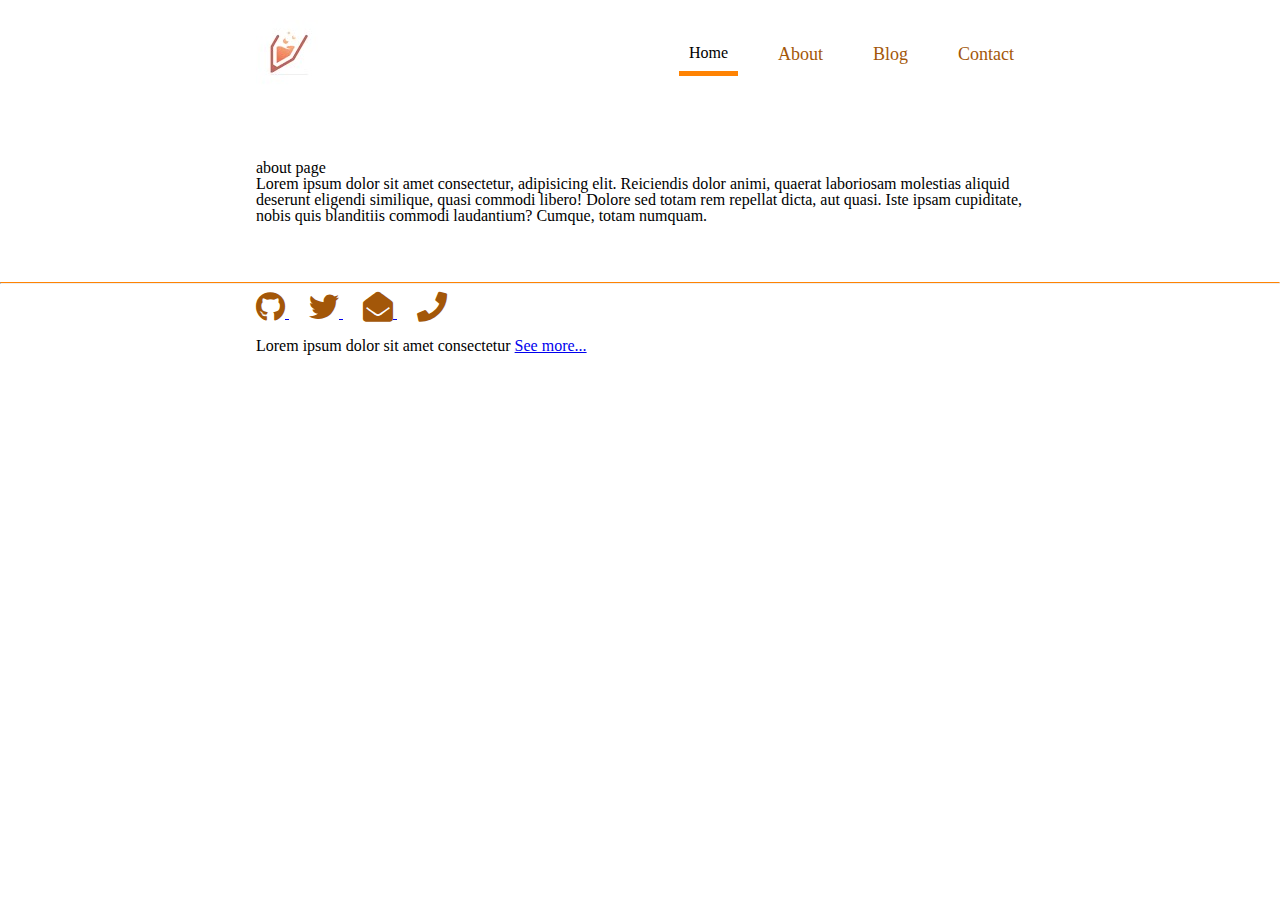
==== about.html @ 2ade8147 "init" ====
<!DOCTYPE html>
<html lang="en">
<head>
    <meta charset="UTF-8">
    <meta http-equiv="X-UA-Compatible" content="IE=edge">
    <meta name="viewport" content="width=device-width, initial-scale=1.0">
    <title>OceanWrites</title>
    <link href="https://cdnjs.cloudflare.com/ajax/libs/font-awesome/5.13.0/css/all.min.css" rel="stylesheet">
    <link rel="preconnect" href="https://fonts.gstatic.com">
<link href="https://fonts.googleapis.com/css2?family=Newsreader:wght@200;300;400;500;600;700;800&display=swap" rel="stylesheet">
    <link rel="stylesheet" href="/style/style.css">
    <link rel="stylesheet" href="/style/reset.css">
</head>
<body>
    <nav>
        <div class="container nav-container">
            <div class="brand-logo">
                <a href="index.html">
                    <img src="/img/logo.jpg" alt="">
                </a>
            </div>
            <div class="nav-items">
                <ul>
                    <li class="active"<a href="index.html">Home</a></li>
                    <li><a href="about.html">About</a></li>
                    <li><a href="blog.html">Blog</a></li>
                    <li><a href="contact.html">Contact</a></li>
                </ul>
            </div>
        </div>
    </nav>
    <main class="container">
        <h1>about page</h1>
        
        <p>Lorem ipsum dolor sit amet consectetur, adipisicing elit. Reiciendis dolor animi, quaerat laboriosam molestias aliquid deserunt eligendi similique, quasi commodi libero! Dolore sed totam rem repellat dicta, aut quasi. Iste ipsam cupiditate, nobis quis blanditiis commodi laudantium? Cumque, totam numquam.</p>
    </main>

    <hr class="footer"/>
    <footer class="container">
        <div class="icons">
            <a target="_blank" href="https://github.com/saraveloper">
                <span>
                    <i class="fab fa-github"></i>
                </span>
            </a>
            <a target="_blank" href="https://twitter.com/NowshinTasnim7">
                <span>
                    <i class="fab fa-twitter"></i>
                </span>
            </a>
            <a target="_blank" href="https://gmail.com">
                <span>
                    <i class="fas fa-envelope-open"></i>
                </span>
            </a>
            <a target="_blank" href="https://google.com">
                <span>
                    <i class="fas fa-phone"></i>
                </span>
            </a>
            <br>
            <br>
            <p>
                Lorem ipsum dolor sit amet consectetur <a href="#">See more...</a> 
        </div>
    </footer>
</body>
</html>
---- style/style.css ----
*{
    box-sizing: border-box;
}
html, body{
    width: 100vw;
    height: 100vh;
    font-family: 'Newsreader', serif;
}
.container{
    width: 60%;
    margin: 0 auto;
}
p{
    font-size: 16px;
    line-height: 1.4;
}
nav{
    background-color: #ffff;
}
.nav-container{
    display: flex;
    align-items: center;
    padding: 20px 0;
}
.brand-logo{
    width: 200px;
}
.nav-items{
    margin-left: auto;
}
.nav-items ul{
    display: flex;
}
.nav-items li{
    margin-left: 30px;
    padding: 10px;
}
.nav-items a{
    text-decoration: none;color: #a35709;
    font-size: 18px;
}
.nav-items li:hover{
    border-bottom: solid 5px #ff8303;
}
.nav-items li .brand-logo{
    margin-bottom: 20px;
}
.active{
    border-bottom: solid 5px #ff8303;
}
/*footer*/

hr.footer {
    border-top: 1px solid #ff8303;
  }
  .icons span{
      margin-right: 20px;
  }

  .icons i{
      font-size: 30px;
      color: #a35709;
  }
/*main*/
main{
    padding: 50px 0;
    }
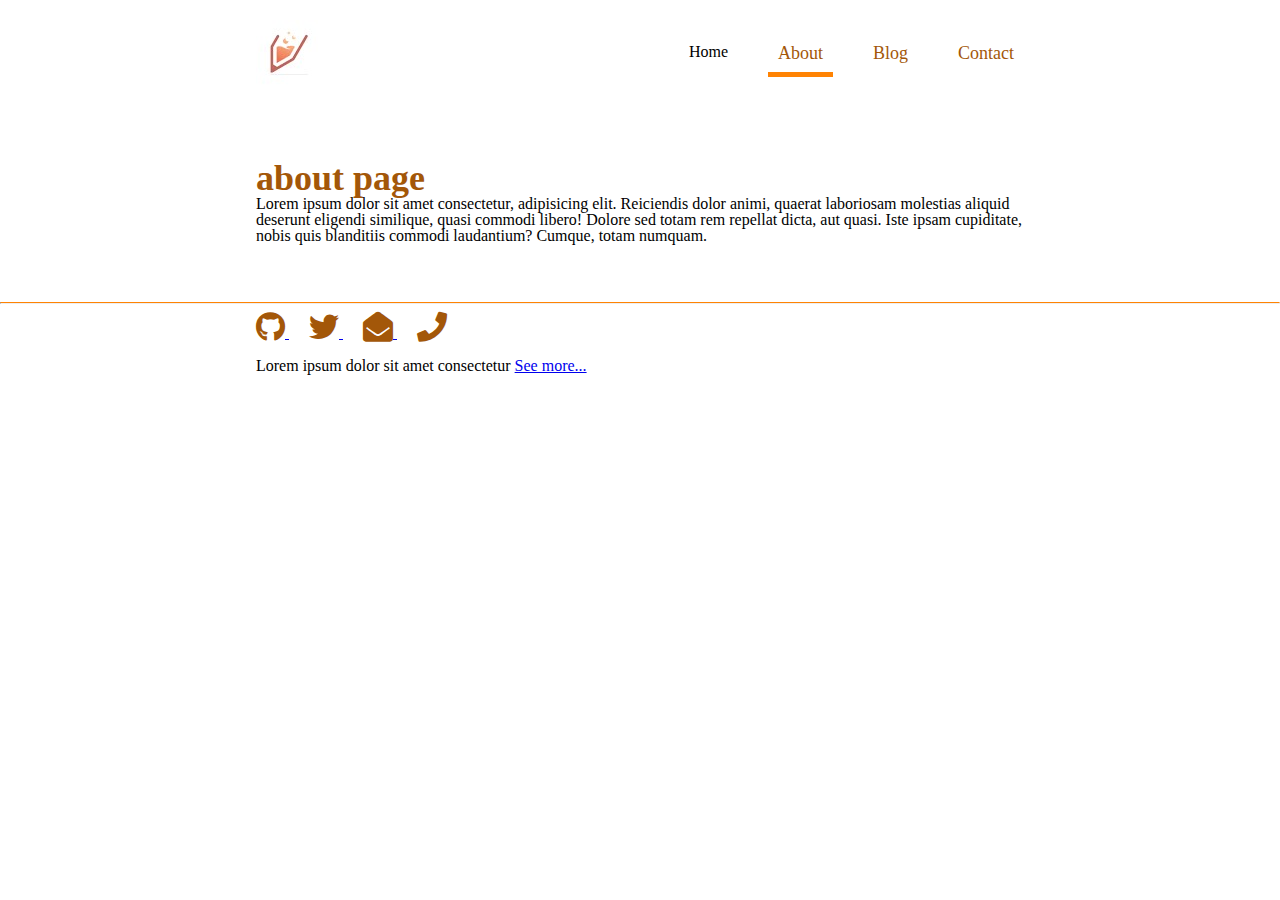
==== commit 6e2ac397: "init" ====
--- a/about.html
+++ b/about.html
@@ -21,8 +21,8 @@
             </div>
             <div class="nav-items">
                 <ul>
-                    <li class="active"<a href="index.html">Home</a></li>
-                    <li><a href="about.html">About</a></li>
+                    <li>Home</a></li>
+                    <li class="active"<a href="about.html"><a href="about.html">About</a></li>
                     <li><a href="blog.html">Blog</a></li>
                     <li><a href="contact.html">Contact</a></li>
                 </ul>
--- a/style/style.css
+++ b/style/style.css
@@ -10,10 +10,18 @@
     width: 60%;
     margin: 0 auto;
 }
+
+.container h1{
+    font-size: 36px;
+    color: #a35709;
+    font-weight: 600;
+}
+
 p{
     font-size: 16px;
     line-height: 1.4;
 }
+
 nav{
     background-color: #ffff;
 }
@@ -64,4 +72,7 @@
 /*main*/
 main{
     padding: 50px 0;
-    }+    }
+hr.home{
+    margin: 20px 0;
+}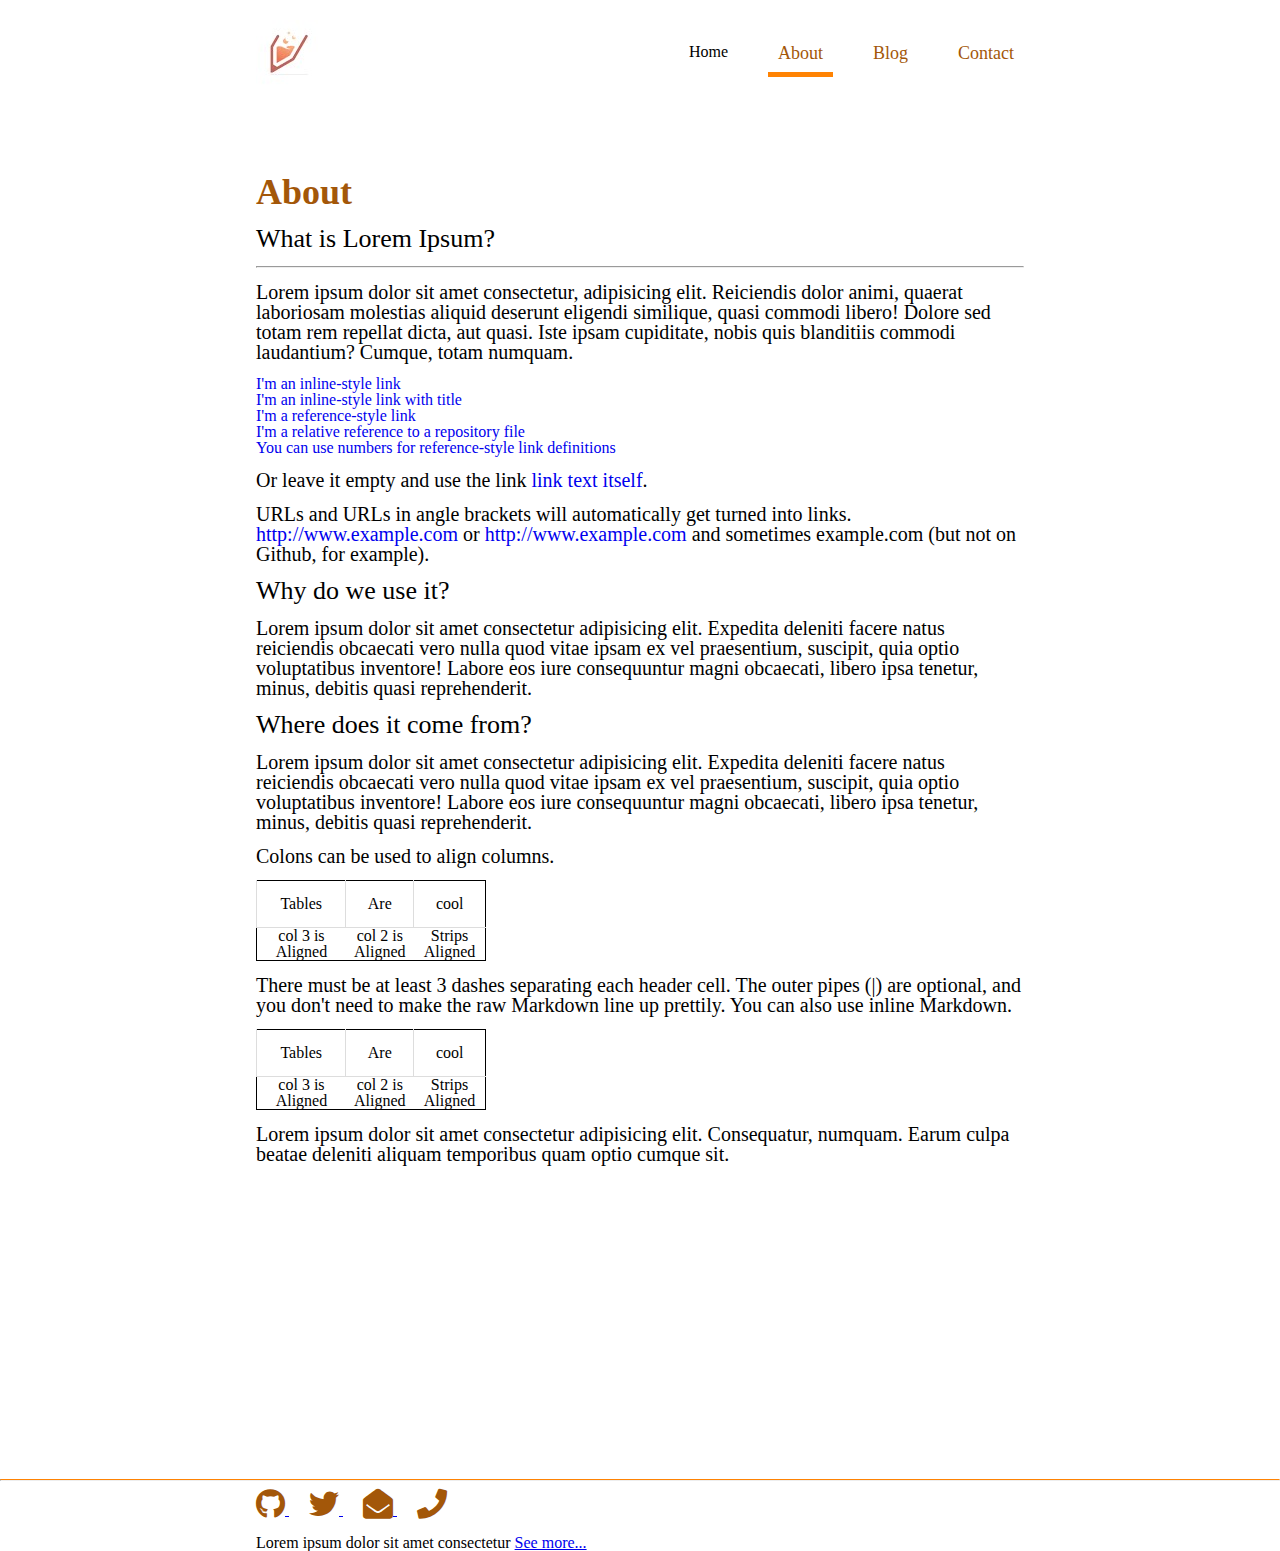
==== commit 3e2c0c73: "init" ====
--- a/about.html
+++ b/about.html
@@ -30,9 +30,75 @@
         </div>
     </nav>
     <main class="container">
-        <h1>about page</h1>
+        <div class="about-details">
+            <h1>About</h1>
+            <h3>What is Lorem Ipsum?</h3>
+            <hr>
         
         <p>Lorem ipsum dolor sit amet consectetur, adipisicing elit. Reiciendis dolor animi, quaerat laboriosam molestias aliquid deserunt eligendi similique, quasi commodi libero! Dolore sed totam rem repellat dicta, aut quasi. Iste ipsam cupiditate, nobis quis blanditiis commodi laudantium? Cumque, totam numquam.</p>
+        <a href="#">I'm an inline-style link</a>
+        <br>
+        <a href="#">I'm an inline-style link with title</a>
+        <br>
+        <a href="#">I'm a reference-style link</a>
+        <br>
+        <a href="#">I'm a relative reference to a repository file</a>
+        <br>
+        <a href="#">You can use numbers for reference-style link definitions</a>
+        <p>
+            Or leave it empty and use the link <a href="#">link text itself</a>.
+        </p>
+         <p>
+            URLs and URLs in angle brackets will automatically get turned into links. <a href="#">http://www.example.com</a> or <a href="#">http://www.example.com</a> and sometimes example.com (but not on Github, for example).
+         </p>
+        <h3>Why do we use it?</h3>
+        <p>Lorem ipsum dolor sit amet consectetur adipisicing elit. Expedita deleniti facere natus reiciendis obcaecati vero nulla quod vitae ipsam ex vel praesentium, suscipit, quia optio voluptatibus inventore! Labore eos iure consequuntur magni obcaecati, libero ipsa tenetur, minus, debitis quasi reprehenderit.</p>
+        <h3>Where does it come from?</h3>
+        <p>Lorem ipsum dolor sit amet consectetur adipisicing elit. Expedita deleniti facere natus reiciendis obcaecati vero nulla quod vitae ipsam ex vel praesentium, suscipit, quia optio voluptatibus inventore! Labore eos iure consequuntur magni obcaecati, libero ipsa tenetur, minus, debitis quasi reprehenderit.</p>
+        <p> Colons can be used to align columns.</p>
+        <table style="width:30%">
+            <tr>
+              <th>Tables</th>
+              <th>Are</th>
+              <th>cool</th>
+            </tr>
+            <tr>
+              <td>col 3 is</td>
+              <td>col 2 is</td>
+              <td>Strips</td>
+            </tr>
+            <tr>
+              <td>Aligned</td>
+              <td>Aligned</td>
+              <td>Aligned</td>
+            </tr>
+          </table>
+          <p>There must be at least 3 dashes separating each header cell. The outer pipes (|) are optional, and you don't need to make the raw Markdown line up prettily. You can also use inline Markdown.</p>
+          <table style="width:30%">
+            <tr>
+              <th>Tables</th>
+              <th>Are</th>
+              <th>cool</th>
+            </tr>
+            <tr>
+              <td>col 3 is</td>
+              <td>col 2 is</td>
+              <td>Strips</td>
+            </tr>
+            <tr>
+              <td>Aligned</td>
+              <td>Aligned</td>
+              <td>Aligned</td>
+            </tr>
+          </table>
+          <p>Lorem ipsum dolor sit amet consectetur adipisicing elit. Consequatur, numquam. Earum culpa beatae deleniti aliquam temporibus quam optio cumque sit.</p>
+          <video width="320" height="240" autoplay>
+            <source src="https://www.youtube.com/watch?v=Qhaz36TZG5Y" type="video/mp4">
+            <source src="https://www.youtube.com/watch?v=Qhaz36TZG5Y" type="video/ogg">
+          Your browser does not support the video tag.
+          </video>
+        </div>
+        
     </main>
 
     <hr class="footer"/>
--- a/style/style.css
+++ b/style/style.css
@@ -44,7 +44,8 @@
     padding: 10px;
 }
 .nav-items a{
-    text-decoration: none;color: #a35709;
+    text-decoration: none;
+    color: #a35709;
     font-size: 18px;
 }
 .nav-items li:hover{
@@ -75,4 +76,112 @@
     }
 hr.home{
     margin: 20px 0;
-}+}
+.blog-cards{
+    display: grid;
+    grid-template-columns: 1fr 1fr;
+    grid-gap: 20px;
+    margin-top: 20px;
+}
+.blog-cards a{
+    text-decoration: none;
+    background-color: bisque;
+}
+.blog-card-item{
+    width: 100%;
+    overflow: hidden;
+    background-color: bisque;
+}
+.blog-image{
+    width: 100%;
+    height: 300px;
+    max-height: 300px;
+}
+.blog-image img{
+    width: 100%;
+    height: 100%;
+    object-fit: cover;
+    object-position: center;
+}
+.card-tag-container{
+    width: 100%;
+    display: flex;
+    justify-content: center;
+}
+.card-tag{
+    padding: 10px;
+    background-color: #a35709;
+    color: aliceblue;
+    text-transform: uppercase;
+    font-size: 14px;
+    font-weight: 600;
+    margin-top: -17px;
+}
+.card-contents{
+    padding: 20px;
+    color: #a35709;
+}
+.card-contents h3{
+    font-weight: 700;
+    font-size: 18px;
+    margin-top: 10px;
+    margin-bottom: 10px;
+}
+.small{
+    font-size: 14px;
+}
+.small i{
+    font-size: 6px;
+}
+.blog-details h1{
+    font-size: 36px;
+    margin-top: 14px;
+    margin-bottom: 16px;
+}
+.blog-details h3{
+    font-size: 24px;
+    margin: 12px 12px;
+}
+.blog-details p{
+    font-size: 16px;
+    margin: 14px 0;
+    line-height: 1.5;
+}
+.blog-details img{
+    width: 100%;
+    height: auto;
+}
+.blog-details .title{
+    font-size: 42px;
+    margin: 30px 30px;
+}
+.about-details h1{
+    font-size: 36px;
+    margin: 14px 0;
+}
+.about-details h1{
+    font-size: 36px;
+    margin-top: 14px;
+    margin-bottom: 16px;
+}
+.about-details h3{
+    font-size: 26px;
+    margin: 14px 0;
+}
+.about-details p{
+    font-size: 20px;
+    margin: 14px 0;
+}
+.about-details a{
+    text-decoration: none;
+}
+.about-details table, th, td {
+    border: 1px solid black;
+    border-collapse: collapse;
+  }
+.about-details th, td, tr {
+    padding: 15px;
+  text-align: center;
+  border-bottom: 1px solid #ddd;
+  border-left: 1px solid #ddd;;
+  }